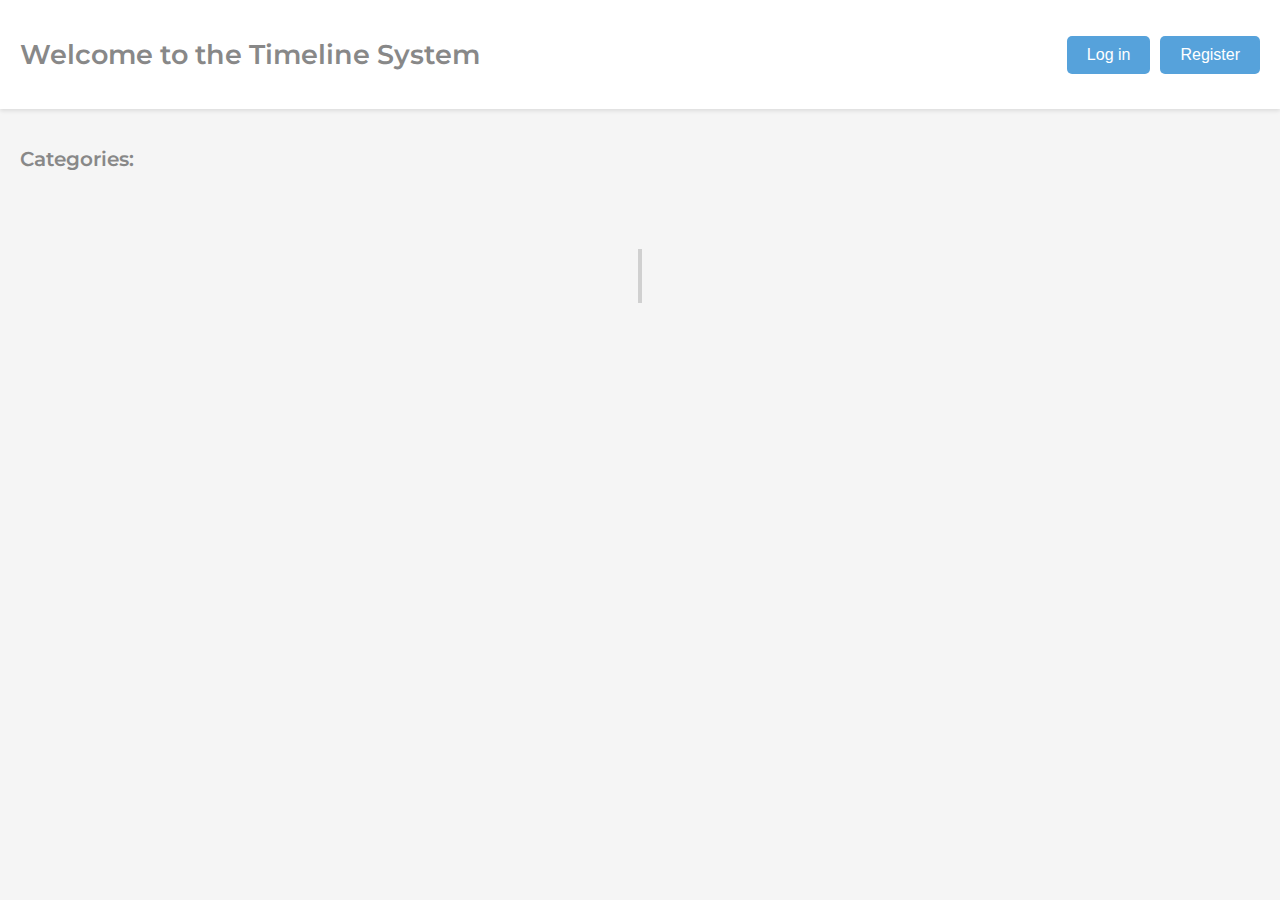
==== frontend/index.html @ 896559e3 "Fix blinking events blocks" ====
<!DOCTYPE html>
<html lang="en">
<head>
    <meta charset="UTF-8">
    <meta name="viewport" content="width=device-width, initial-scale=1.0">
    <link rel="stylesheet" href="css/style.css">
    <link rel="stylesheet" href="css/timeline.css">
    <title>Timeline System</title>
</head>
<body>
    <header>
        <h1>Welcome to the Timeline System</h1>
        <!-- Przyciski logowania i rejestracji po prawej stronie -->
        <div id="auth-buttons">
            <button onclick="location.href='login.html'" id="login-button">Log in</button>
            <button onclick="location.href='register.html'" id="register-button">Register</button>
        </div>
    </header>

    <div id="content">
        <h2>Categories:</h2>
        <ul id="category-list">
            <!-- Kategorie będą wypełniane tutaj przez JavaScript -->
        </ul>
    </div>
    
    <script src="/js/app.js"></script>

    <section id="timeline" class="container">
        <!-- Oś czasu jest generowana przez skrypt timeline.js -->
    </section>
    <script src="/js/timeline.js"></script>
</body>
</html>
---- frontend/css/style.css ----
/* Stylizacja nagłówka */
header {
    display: flex;
    justify-content: space-between; /* Rozmieszcza elementy po całej szerokości */
    align-items: center;
    width: 100%; /* Upewniamy się, że nagłówek zajmuje całą szerokość */
    padding: 20px;
    background-color: #fff;
    box-shadow: 0 2px 4px rgba(0, 0, 0, 0.1);
    position: relative; /* Umożliwia prawidłowe rozmieszczenie elementów wewnątrz */
}

/* Przyciski logowania i rejestracji */
#auth-buttons {
    display: flex;
    gap: 10px; /* Odstęp między przyciskami */
    position: absolute; /* Pozycjonuje elementy względem rodzica (nagłówka) */
    top: 50%; /* Wyrównanie w pionie */
    right: 20px; /* Wyrównanie do prawej */
    transform: translateY(-50%); /* Wyrównanie do środka w pionie */
}

#auth-buttons button {
    background-color: #56A2DB;
    color: white;
    border: none;
    padding: 10px 20px;
    font-size: 16px;
    cursor: pointer;
    border-radius: 5px;
    transition: background-color 0.3s;
}

#auth-buttons button:hover {
    background-color: #467aaf;
}

/* Reszta stylów */
body {
    font-family: Arial, sans-serif;
    background-color: #f5f5f5;
    margin: 0;
    padding: 0;
}

#content {
    padding: 20px;
}
---- frontend/css/timeline.css ----
@import url('https://fonts.googleapis.com/css?family=Montserrat:300&subset=latin-ext');

*, *:after, *:before {
  -webkit-box-sizing: border-box;
  -moz-box-sizing: border-box;
  box-sizing: border-box;
}

body {
  -moz-osx-font-smoothing: grayscale;
  -webkit-font-smoothing: antialiased;
  font-family: 'Montserrat', sans-serif;
  font-size: .85em;
  color: #888;
  background-color: #f5f5f5;
}

ol, ul {
  list-style: none;
}

img {
  max-width: 100%; /* Upewnia się, że obrazek nie przekroczy szerokości kontenera */
  height: auto; /* Utrzymuje proporcje obrazka */
}

h1, h2 {
  font-weight: 600;
}

/* Docelowe style timeline */

.container {
  width: 90%;
  max-width: 1170px;
  margin: 0 auto;
}
.container::after {
  content: '';
  display: table;
  clear: both;
}

#timeline {
  position: relative;
  padding: 2em 0;
  margin-top: 2em;
  margin-bottom: 2em;
}
#timeline::before {
  content: '';
  position: absolute;
  top: 0;
  left: 18px;
  height: 100%;
  width: 4px;
  background: rgba(0,0,0,.15);
}
@media only screen and (min-width: 1170px) {
  #timeline {
    margin-top: 3em;
    margin-bottom: 3em;
  }
  #timeline::before {
    left: 50%;
    margin-left: -2px;
  }
}

.timeline-block {
  position: relative;
  margin: 2em 0;
  will-change: transform;
}
.timeline-block:after {
  content: "";
  display: table;
  clear: both;
  will-change: transform;
}
.timeline-block:first-child {
  margin-top: 0;
  will-change: transform;
}
.timeline-block:last-child {
  margin-bottom: 0;
  will-change: transform;
}
@media only screen and (min-width: 1170px) {
  .timeline-block {
    margin: 4em 0;
  }
  .timeline-block:first-child {
    margin-top: 0;
  }
  .timeline-block:last-child {
    margin-bottom: 0;
  }
}

.timeline-img {
  background: #56A2DB;
  position: absolute;
  top: 0;
  left: 0;
  width: 20px;
  height: 20px;
  border-radius: 50%;
  box-shadow: 0 0 0 4px white, inset 0 2px 0 rgba(0, 0, 0, 0.08), 0 3px 0 4px rgba(0, 0, 0, 0.05);
}

@media only screen and (max-width: 1170px) {
  .timeline-img {
    margin-left: 10px;
    margin-top: 10px;
  }
}
@media only screen and (min-width: 1170px) {
  .timeline-img {
    width: 20px;
    height: 20px;
    left: 50%;
    margin-left: -10px;
    margin-top: 20px;
    -webkit-transform: translateZ(0);
    -webkit-backface-visibility: hidden;
  }
}

.timeline-content {
  position: relative;
  margin-left: 60px;
  background: white;
  border-radius: 0.25em;
  padding: 1em;
  box-shadow: 0 2px 7px rgba(0,0,0,.15);
  overflow: hidden; /* Upewniamy się, że nic nie wychodzi poza kontener */
}
.timeline-content:after {
  content: "";
  display: table;
  clear: both;
}
.timeline-content h2 {
  color: #303e49;
}
.timeline-content p, .timeline-content {
  font-size: 12px;
  font-size: 0.7125rem;
}
.timeline-content .timeline-content {
  display: inline-block;
}
.timeline-content p {
  font-weight: 300;
  margin: 1em 0;
  line-height: 1.6;
}
.timeline-content::before {
  content: '';
  position: absolute;
  top: 16px;
  right: 100%;
  height: 0;
  width: 0;
  border: 7px solid transparent;
  border-right: 7px solid white;
}

@media only screen and (min-width: 768px) {
  .timeline-content h2 {
    font-size: 20px;
    font-size: 1.25rem;
  }
  .timeline-content p {
    font-size: 16px;
    font-size: .9rem;
  }
}
@media only screen and (min-width: 1170px) {
  .timeline-content {
    margin-left: 0;
    padding: 1.6em;
    width: 45%;
  }
  .timeline-content::before {
    top: 24px;
    left: 100%;
    border-color: transparent;
    border-left-color: white;
  }
  .timeline-block:nth-child(even) .timeline-content {
    float: right;
  }
  .timeline-block:nth-child(even) .timeline-content::before {
    top: 24px;
    left: auto;
    right: 100%;
    border-color: transparent;
    border-right-color: white;
  }
}

/* Poprawki dla obrazków w timeline-content */
.timeline-content img {
  max-width: 100%;
  height: auto;
  border-radius: 8px;
  margin-top: 10px;
}

.additional-info img {
  max-width: 100%; /* Zapewnia, że obrazek nie przekroczy szerokości kontenera */
  height: auto; /* Utrzymuje proporcje obrazka */
  border-radius: 5px; /* Zaokrąglenie rogów */
  margin-top: 10px; /* Dodatkowa przestrzeń nad obrazkiem */
}
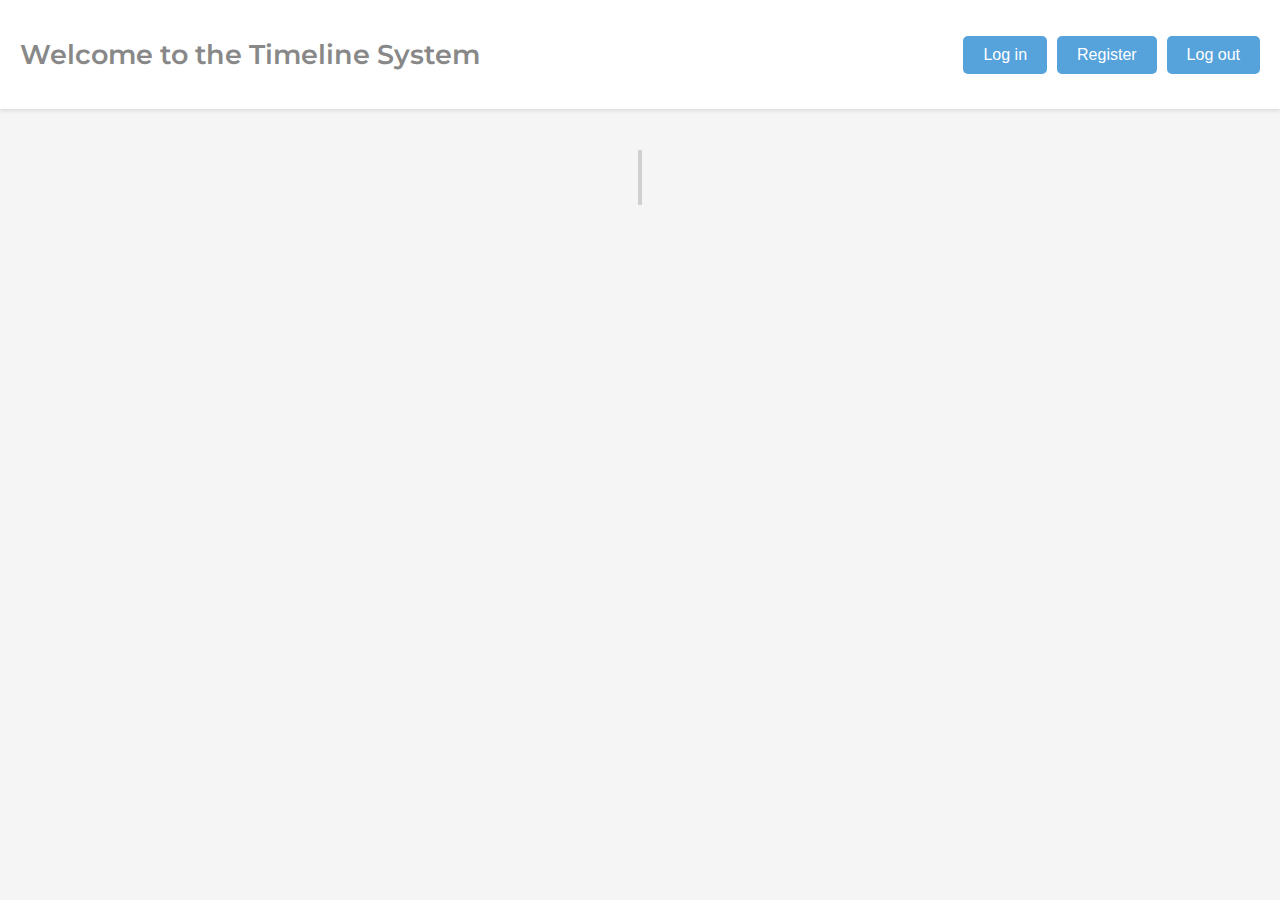
==== commit fd22d38e: "Logout functionality added" ====
--- a/frontend/index.html
+++ b/frontend/index.html
@@ -14,15 +14,16 @@
         <div id="auth-buttons">
             <button onclick="location.href='login.html'" id="login-button">Log in</button>
             <button onclick="location.href='register.html'" id="register-button">Register</button>
+            <button onclick="location.href='login.html'" id="logout-button">Log out</button>
         </div>
     </header>
 
-    <div id="content">
+    <!-- <div id="content">
         <h2>Categories:</h2>
         <ul id="category-list">
             <!-- Kategorie będą wypełniane tutaj przez JavaScript -->
-        </ul>
-    </div>
+        <!-- </ul>
+    </div> -->
     
     <script src="/js/app.js"></script>
 
--- a/frontend/css/timeline.css
+++ b/frontend/css/timeline.css
@@ -215,3 +215,27 @@
   border-radius: 5px; /* Zaokrąglenie rogów */
   margin-top: 10px; /* Dodatkowa przestrzeń nad obrazkiem */
 }
+
+.edit-button, .delete-button {
+    display: inline-block;
+    padding: 8px 12px;
+    margin: 5px 0;
+    font-size: 12px;
+    font-weight: bold;
+    color: white;
+    border: none;
+    border-radius: 4px;
+    cursor: pointer;
+}
+
+.edit-button {
+    background-color: #4CAF50; /* Zielony kolor dla edytowania */
+}
+
+.delete-button {
+    background-color: #f44336; /* Czerwony kolor dla usuwania */
+}
+
+.edit-button:hover, .delete-button:hover {
+    opacity: 0.8;
+}
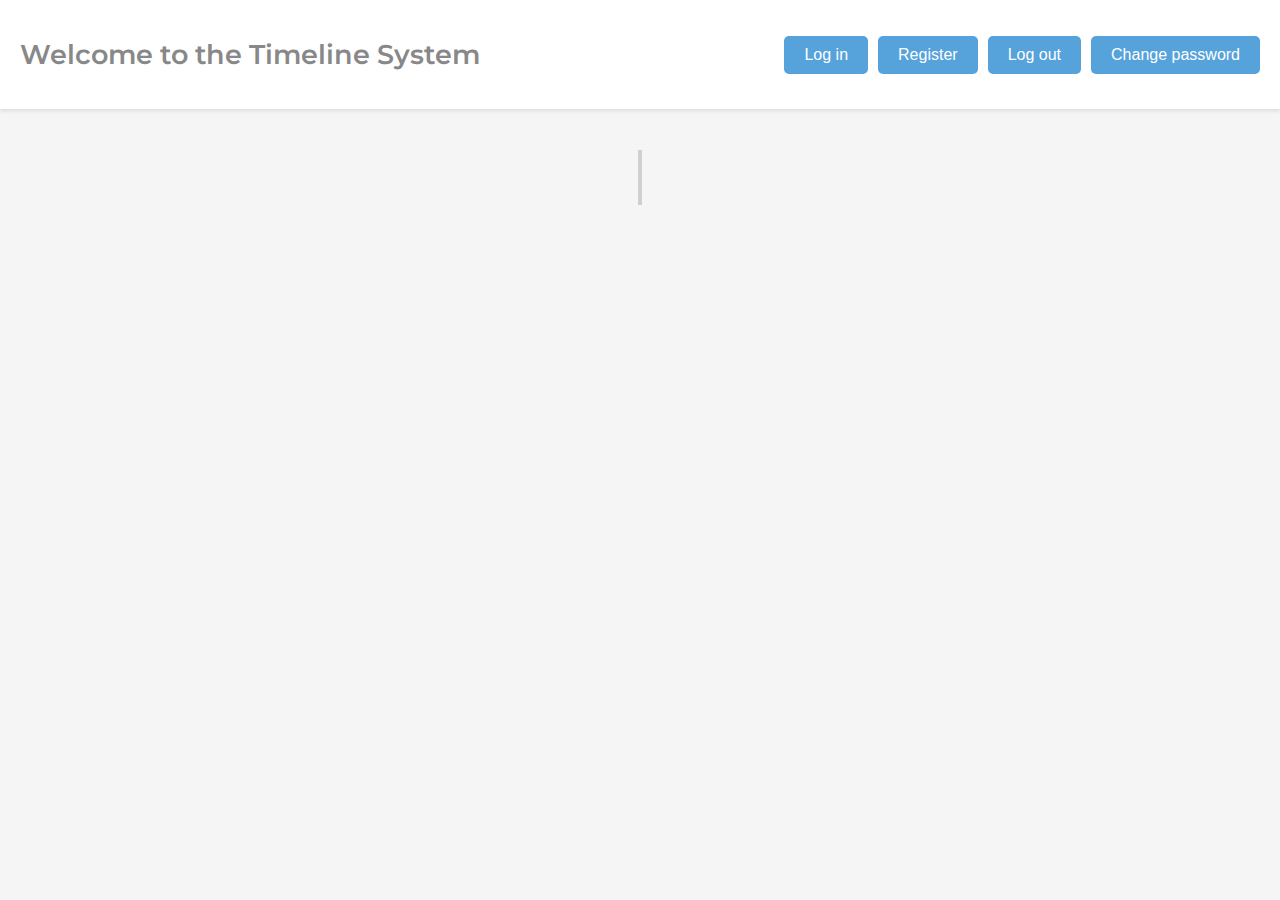
==== commit 9140034e: "Change password procedure" ====
--- a/frontend/index.html
+++ b/frontend/index.html
@@ -14,22 +14,47 @@
         <div id="auth-buttons">
             <button onclick="location.href='login.html'" id="login-button">Log in</button>
             <button onclick="location.href='register.html'" id="register-button">Register</button>
-            <button onclick="location.href='login.html'" id="logout-button">Log out</button>
+            <button id="logout-button">Log out</button>
+            <button onclick="location.href='change_password.html'" id="change-password-button">Change password</button>
         </div>
+        <div id="user-status"></div>
     </header>
+    <!-- Przycisk do wywołania formularza -->
+    <button id="show-add-event" style="display:none;">Dodaj nowe wydarzenie</button>
 
-    <!-- <div id="content">
-        <h2>Categories:</h2>
-        <ul id="category-list">
-            <!-- Kategorie będą wypełniane tutaj przez JavaScript -->
-        <!-- </ul>
-    </div> -->
-    
-    <script src="/js/app.js"></script>
+    <!-- Formularz do dodania wydarzenia (domyślnie ukryty) -->
+    <div id="add-event-container" style="display:none;">
+        <form id="add-event-form">
+            <h3>Dodaj nowe wydarzenie</h3>
+            <input type="text" id="title" placeholder="Tytuł" required>
+            <input type="date" id="start-date" required>
+            <input type="date" id="end-date" required>
+            <textarea id="description" placeholder="Opis" required></textarea>
+            <input type="url" id="image" placeholder="Link do obrazu">
+            <select id="category" required></select>
+            <button type="submit">Dodaj wydarzenie</button>
+        </form>
+    </div>
+
+        <!-- Przycisk do wywołania formularza dodawania kategorii -->
+    <button id="show-add-category" style="display:none;">Dodaj nową kategorię</button>
+
+    <!-- Formularz do dodania kategorii (domyślnie ukryty) -->
+    <div id="add-category-container" style="display:none;">
+        <form id="add-category-form">
+            <h3>Dodaj nową kategorię</h3>
+            <input type="text" id="category-name" placeholder="Nazwa kategorii" required>
+            <input type="color" id="category-color" placeholder="Kolor">
+            <input type="text" id="category-icon" placeholder="Ikona (np. font-awesome)">
+            <button type="submit">Dodaj kategorię</button>
+        </form>
+    </div>
 
     <section id="timeline" class="container">
         <!-- Oś czasu jest generowana przez skrypt timeline.js -->
     </section>
+    
+    <script src="/js/app.js"></script>
     <script src="/js/timeline.js"></script>
 </body>
-</html>
+</html>--- a/frontend/css/style.css
+++ b/frontend/css/style.css
@@ -10,7 +10,7 @@
     position: relative; /* Umożliwia prawidłowe rozmieszczenie elementów wewnątrz */
 }
 
-/* Przyciski logowania i rejestracji */
+/* Przyciski logowania, rejestracji i wylogowania */
 #auth-buttons {
     display: flex;
     gap: 10px; /* Odstęp między przyciskami */
@@ -35,6 +35,16 @@
     background-color: #467aaf;
 }
 
+/* Stylizacja komunikatu statusu */
+#user-status {
+    margin-top: 25px; /* Odstęp od przycisków */
+    color: red; /* Kolor tekstu statusu */
+    text-align: center; /* Wyrównanie do środka */
+    font-size: 14px; /* Rozmiar czcionki */
+    position: relative; /* Umożliwia poprawne pozycjonowanie względem nagłówka */
+    top: 20px; /* Dodatkowy odstęp w pionie od przycisków */
+}
+
 /* Reszta stylów */
 body {
     font-family: Arial, sans-serif;
--- a/frontend/css/timeline.css
+++ b/frontend/css/timeline.css
@@ -216,6 +216,7 @@
   margin-top: 10px; /* Dodatkowa przestrzeń nad obrazkiem */
 }
 
+/* Style dla przycisków edycji i usuwania */
 .edit-button, .delete-button {
     display: inline-block;
     padding: 8px 12px;
@@ -229,7 +230,7 @@
 }
 
 .edit-button {
-    background-color: #4CAF50; /* Zielony kolor dla edytowania */
+    background-color: #4CAF50; /* Zielony kolor dla edycji */
 }
 
 .delete-button {
@@ -239,3 +240,64 @@
 .edit-button:hover, .delete-button:hover {
     opacity: 0.8;
 }
+
+/* Style dla formularza dodawania wydarzenia */
+#add-event-form {
+    display: flex;
+    flex-direction: column;
+    margin: 20px 0;
+    padding: 15px;
+    border: 1px solid #ccc;
+    border-radius: 5px;
+    background: #fff;
+}
+
+#add-event-form input, #add-event-form textarea, #add-event-form select {
+    margin-bottom: 10px;
+    padding: 8px;
+    font-size: 14px;
+    border: 1px solid #ccc;
+    border-radius: 4px;
+}
+
+#add-event-form button {
+    align-self: flex-start;
+    padding: 10px 15px;
+    font-size: 14px;
+    color: white;
+    background-color: #56A2DB;
+    border: none;
+    border-radius: 4px;
+    cursor: pointer;
+}
+
+#add-event-form button:hover {
+    opacity: 0.9;
+}
+
+/* Style przycisku Dodaj nowe wydarzenie */
+#add-event-button {
+    padding: 10px 15px;
+    font-size: 14px;
+    color: white;
+    background-color: #56A2DB;
+    border: none;
+    border-radius: 4px;
+    cursor: pointer;
+}
+
+#add-event-button:hover {
+    opacity: 0.9;
+}
+
+/* Style dla formularza dodawania wydarzenia */
+#add-event-form {
+    display: flex;
+    flex-direction: column;
+    margin: 20px 0;
+    padding: 15px;
+    border: 1px solid #ccc;
+    border-radius: 5px;
+    background: #fff;
+}
+
